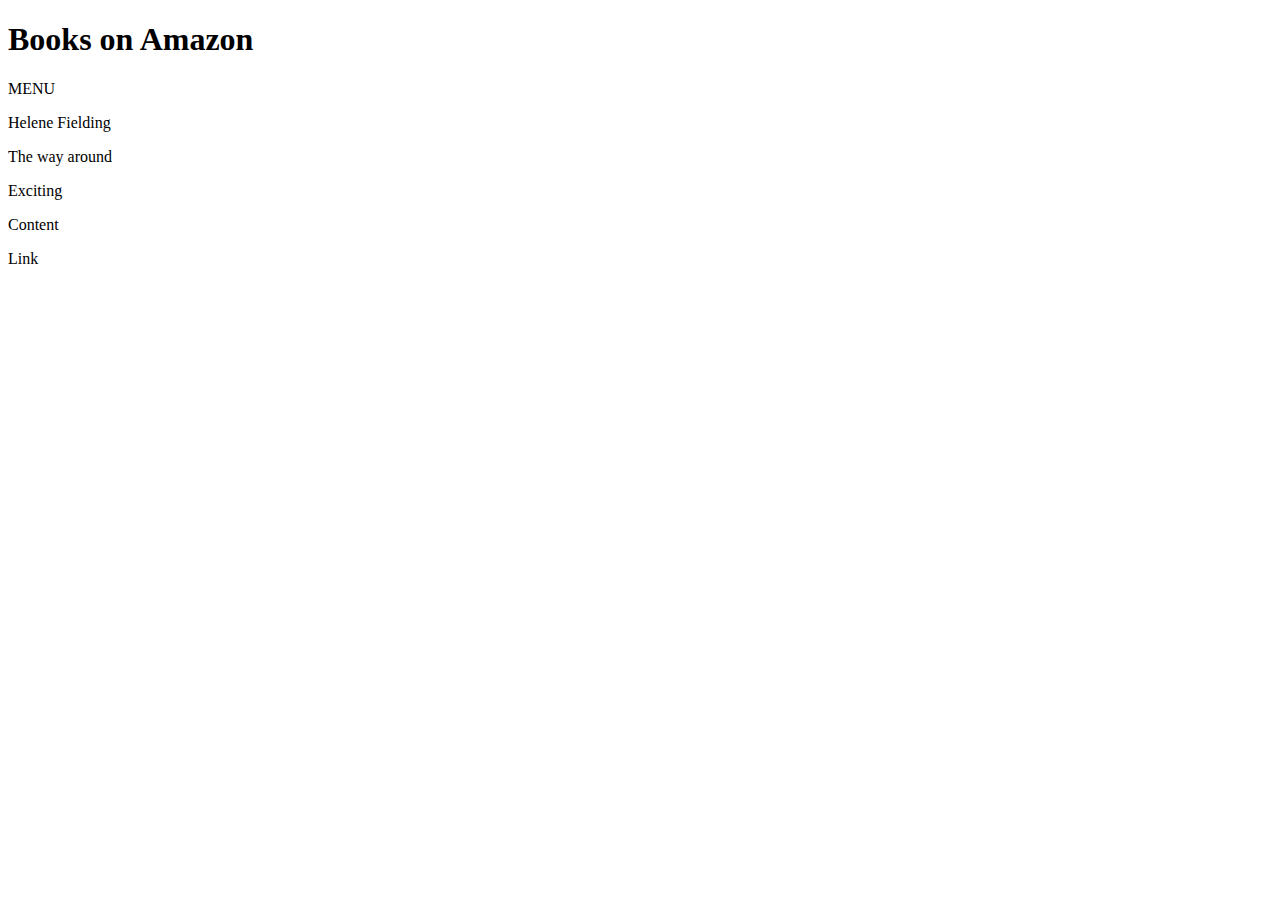
==== src/main/resources/templates/books.html @ d605aa54 "data involved" ====
<!DOCTYPE html>
<html xmlns:th="http://www.thymeleaf.org" lang="en" >
<head>
	<title>Books on Amazon</title>
	<link rel="stylesheet" href="/css/books.css" th:href="@{/css/books.css}"/>
<!--	<link rel="stylesheet" href="https://maxcdn.bootstrapcdn.com/bootstrap/3.3.5/css/bootstrap.min.css" />-->
</head>
<body>

<div>

	<h1>Books on Amazon</h1>
    <main class="site">
		<section class="section1">
            <p>MENU</p>
		</section>
		<section th:each="book : ${books}" class="section2">
			<p th:text="${book.writer}">Helene Fielding</p>
			<p th:text="${book.title}">The way around</p>
			<p th:text="${book.advert}">Exciting</p>
			<p th:text="${book.content}">Content</p>
			<p><a th:text="${book.link}">Link</a></p>
		</section>
    </main>

</div>

</body>
</html>
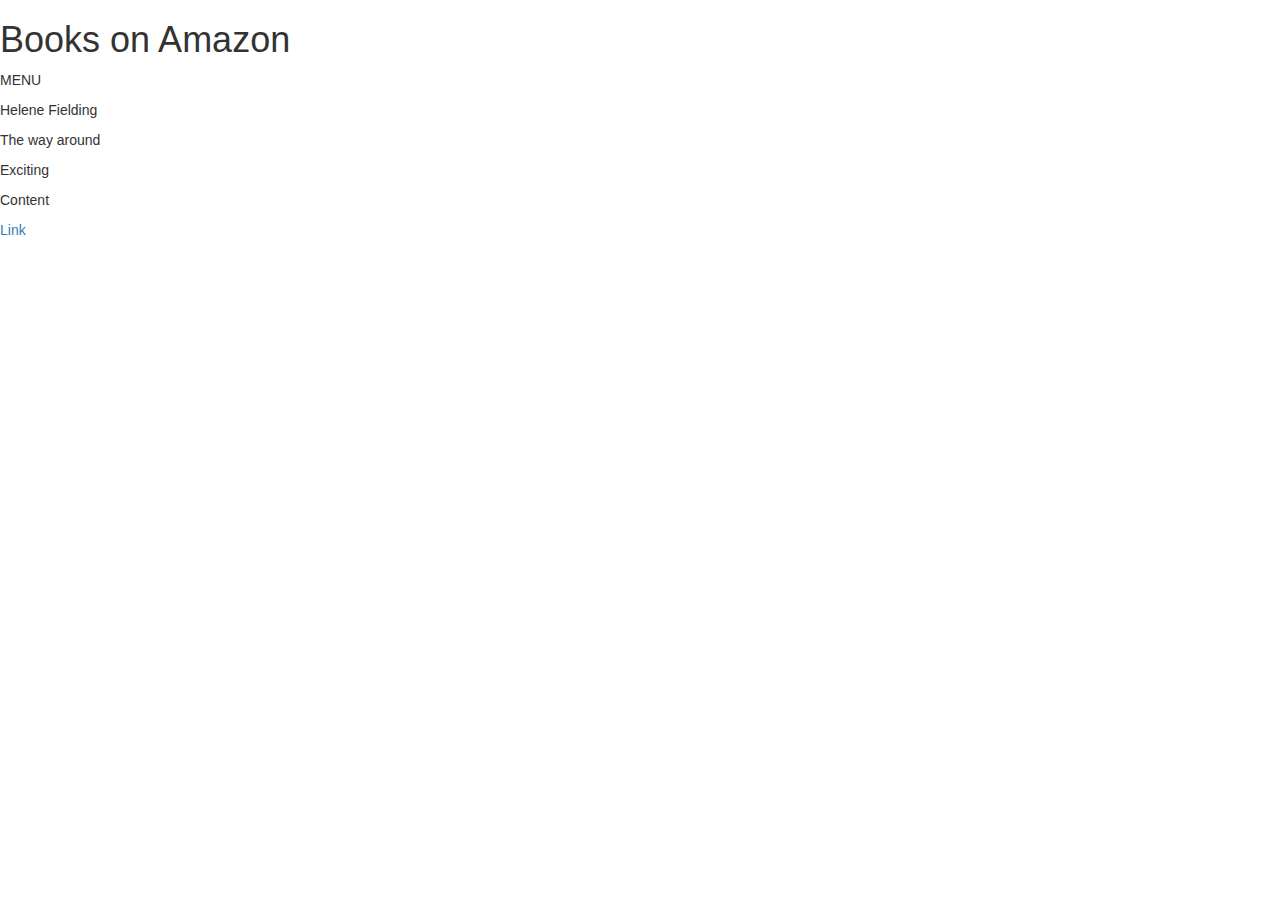
==== commit 2dc4d18f: "data page + project reorder" ====
--- a/src/main/resources/templates/books.html
+++ b/src/main/resources/templates/books.html
@@ -1,16 +1,16 @@
 <!DOCTYPE html>
-<html xmlns:th="http://www.thymeleaf.org" lang="en" >
+<html xmlns:th="http://www.thymeleaf.org" lang="en" layout:decorate="~{/main}">
 <head>
 	<title>Books on Amazon</title>
 	<link rel="stylesheet" href="/css/books.css" th:href="@{/css/books.css}"/>
-<!--	<link rel="stylesheet" href="https://maxcdn.bootstrapcdn.com/bootstrap/3.3.5/css/bootstrap.min.css" />-->
+	<link rel="stylesheet" href="https://maxcdn.bootstrapcdn.com/bootstrap/3.3.5/css/bootstrap.min.css" />
 </head>
 <body>
 
-<div>
+<div layout:fragment="specContent">
 
 	<h1>Books on Amazon</h1>
-    <main class="site">
+    <main class="flex-layout">
 		<section class="section1">
             <p>MENU</p>
 		</section>
